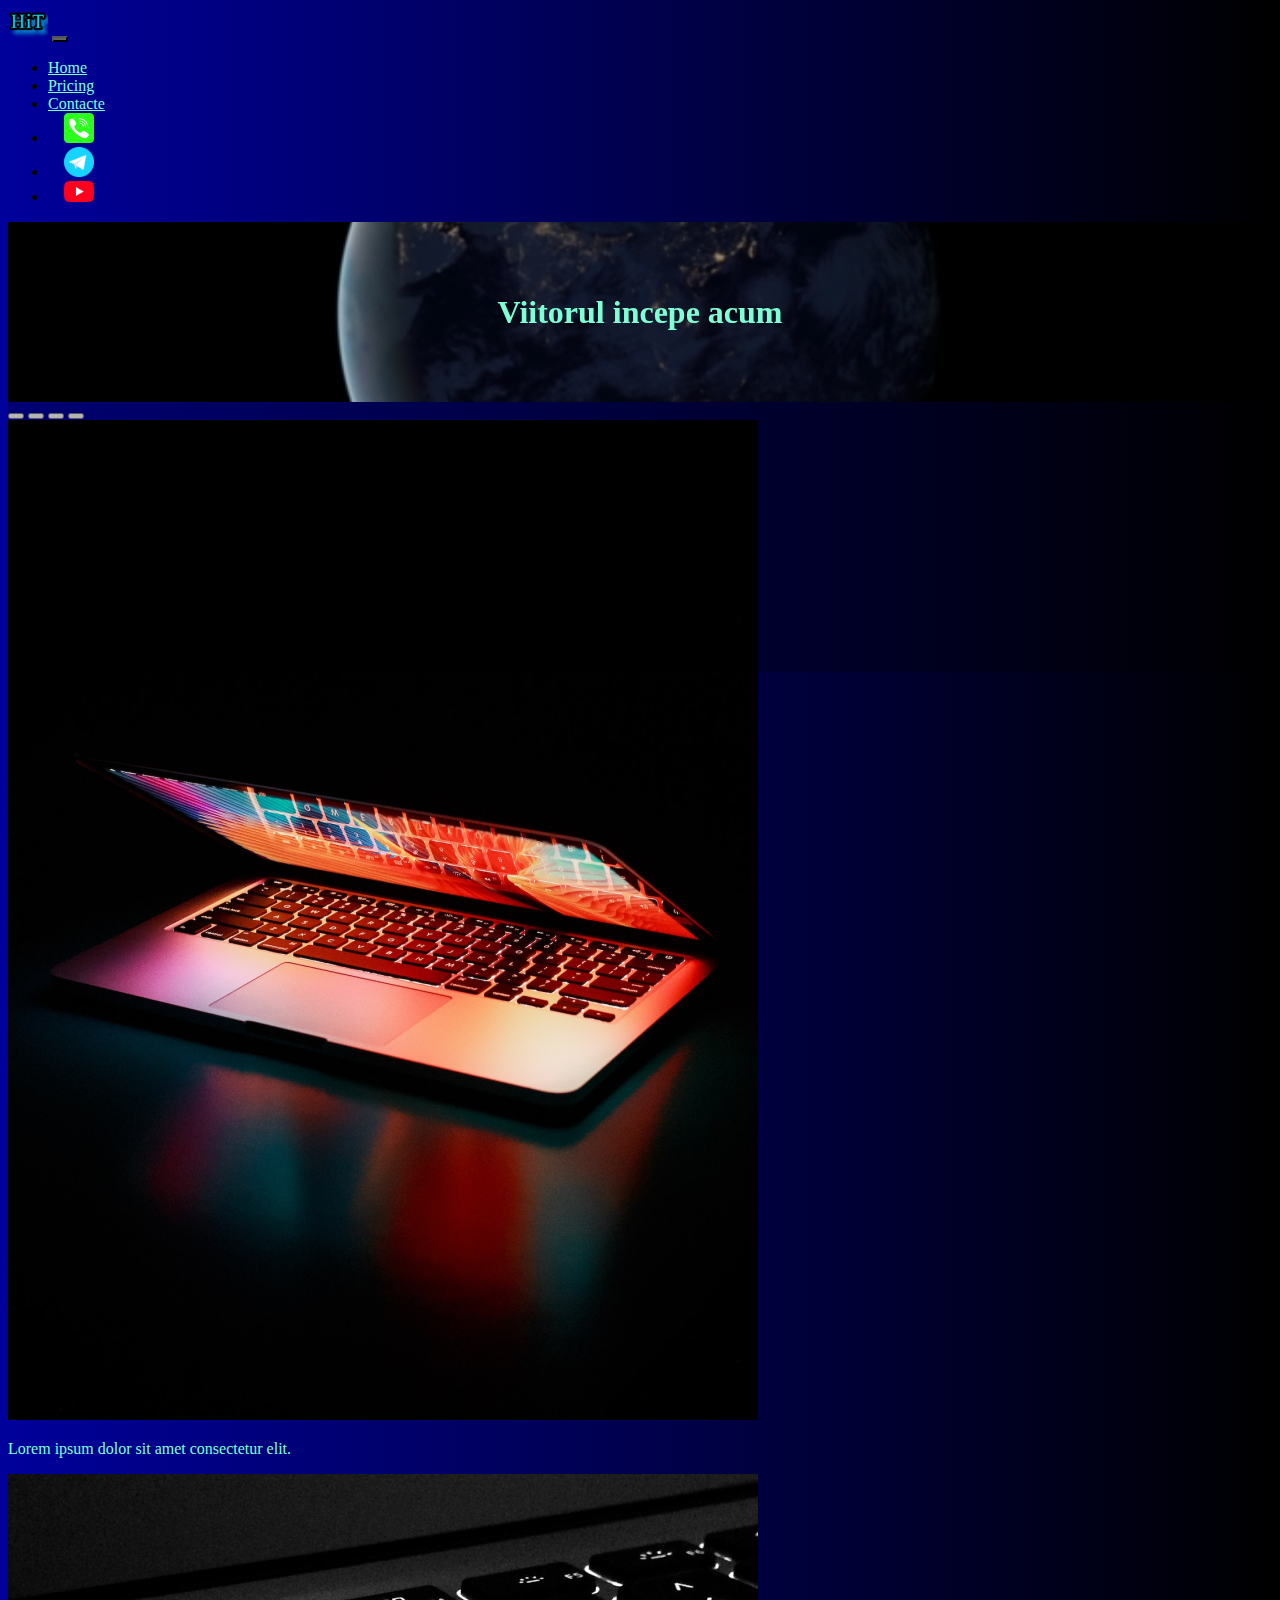
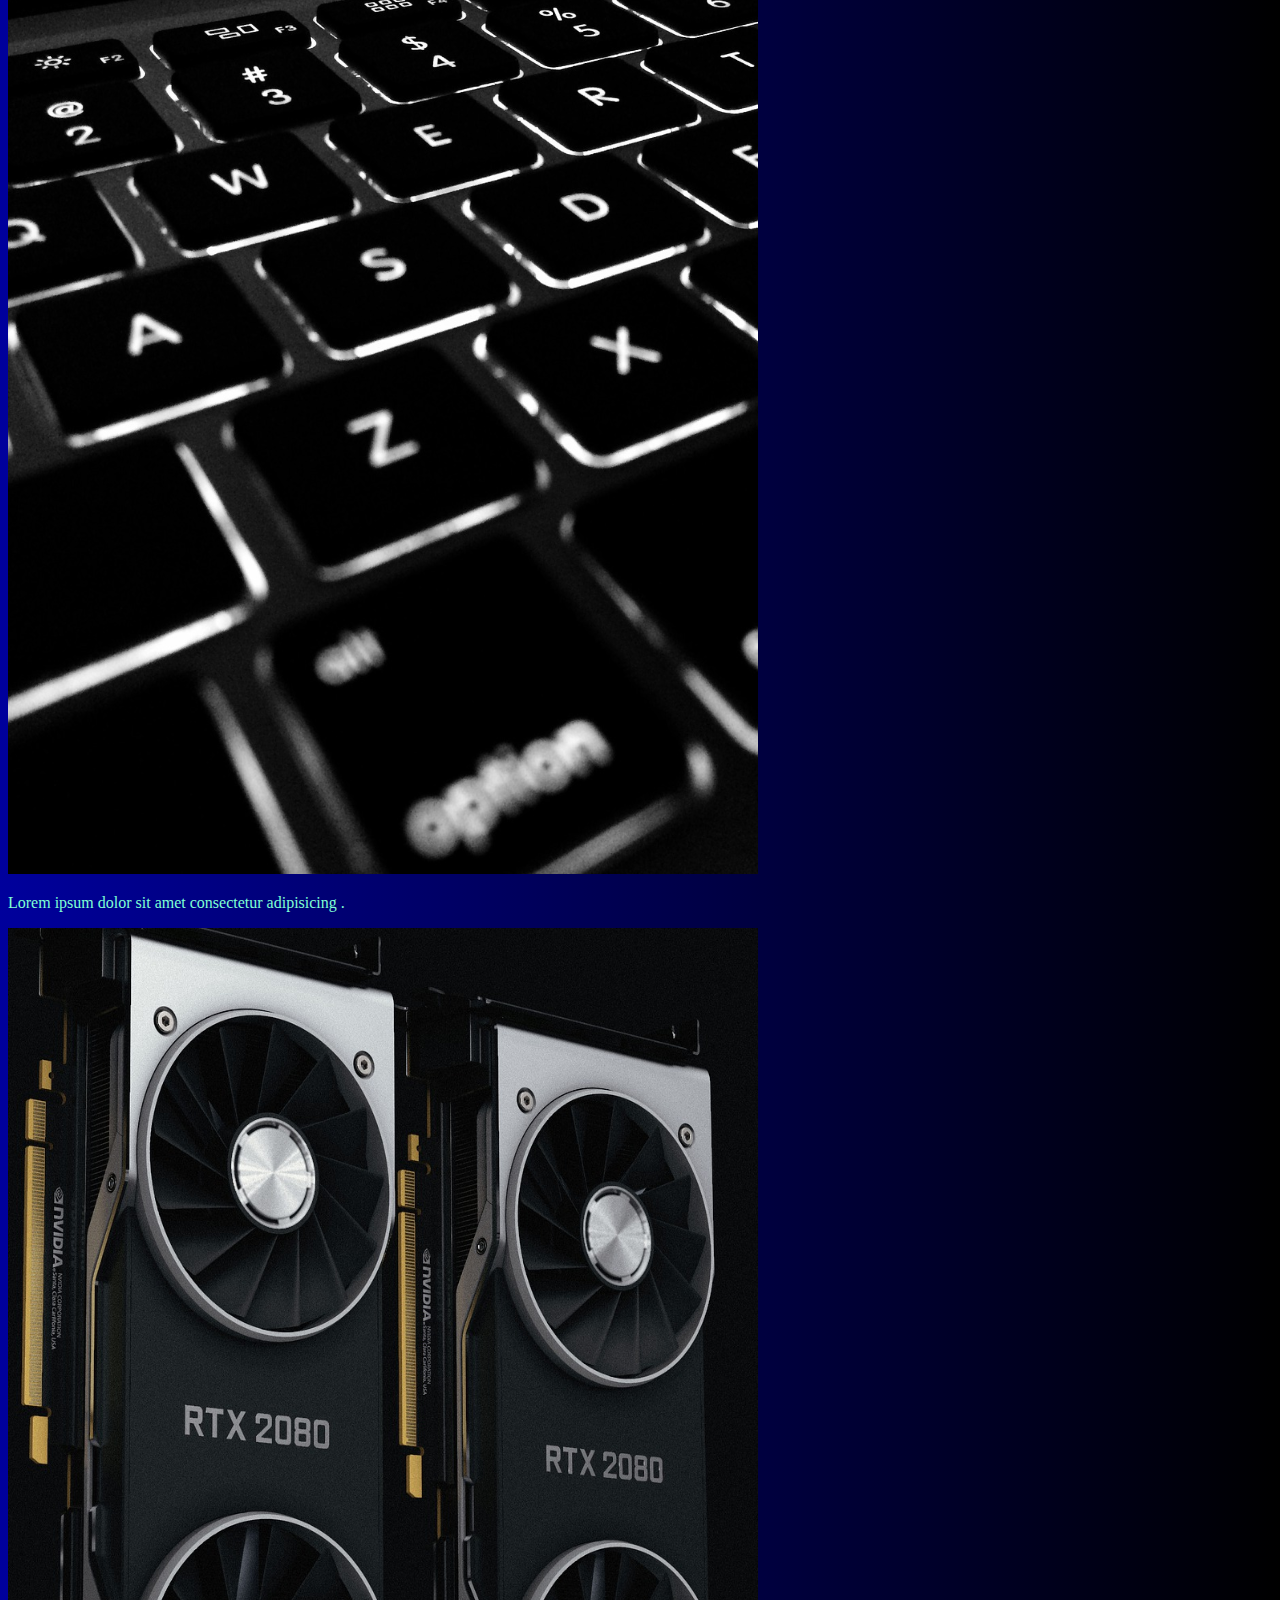
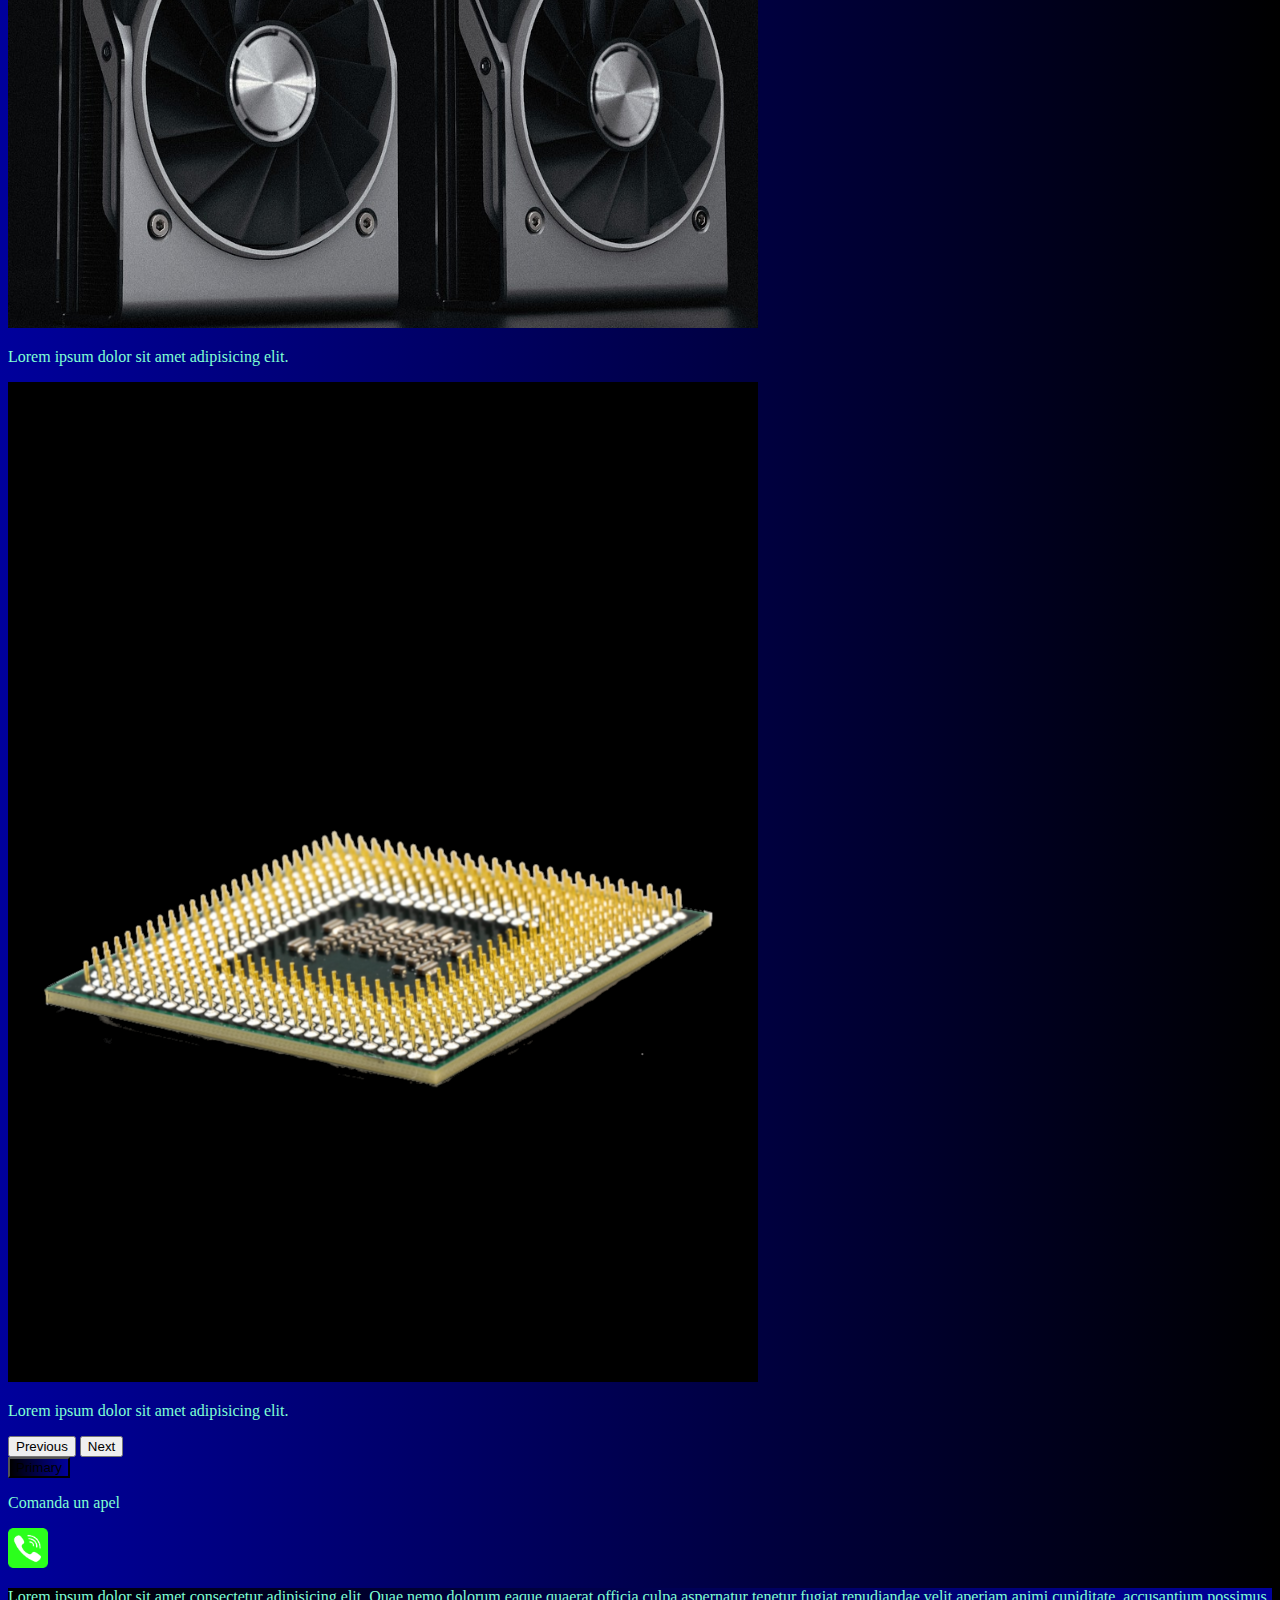
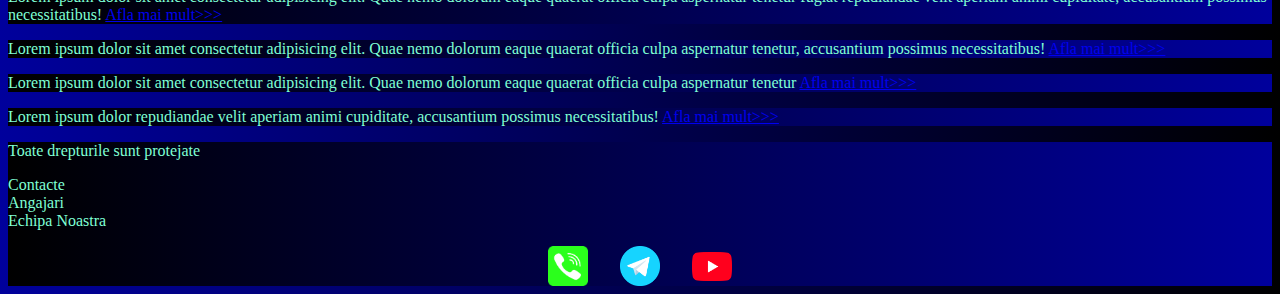
==== index.html @ c81a0516 "Add files via upload" ====
<!DOCTYPE html>
<html lang="en">

<head>
    <meta charset="UTF-8" />
    <meta http-equiv="X-UA-Compatible" content="IE=edge" />
    <meta name="viewport" content="width=device-width, initial-scale=1.0" />
    <link href="https://cdn.jsdelivr.net/npm/bootstrap@5.2.3/dist/css/bootstrap.min.css" rel="stylesheet"
        integrity="sha384-rbsA2VBKQhggwzxH7pPCaAqO46MgnOM80zW1RWuH61DGLwZJEdK2Kadq2F9CUG65" crossorigin="anonymous" />
    <link rel="stylesheet" href="source/styles/mycss.css" />
    <link rel="apple-touch-icon" sizes="180x180" href="source/images/apple-touch-icon.png" />
    <link rel="icon" type="image/png" sizes="32x32" href="source/images/favicon-32x32.png" />
    <link rel="icon" type="image/png" sizes="16x16" href="source/images/favicon-16x16.png" />
    <link rel="manifest" href="source/images/site.webmanifest" />
    <link rel="stylesheet" href="source/styles/bgvideo.css" />
    <title>HIT</title>
</head>

<body>
    <header>
        <nav class="navbar navbar-expand-lg bg-dark">
            <div class="container-fluid">
                <a class="navbar-brand" href="/"><img src="source/images/logo.png" alt="Logou" /></a>
                <button class="navbar-toggler" type="button" data-bs-toggle="collapse" data-bs-target="#navbarNav"
                    aria-controls="navbarNav" aria-expanded="false" aria-label="Toggle navigation">
                    <span class="navbar-toggler-icon"></span>
                </button>
                <div class="collapse navbar-collapse" id="navbarNav">
                    <ul class="navbar-nav">
                        <li class="nav-item">
                            <a class="nav-link active" aria-current="page" href="/">Home</a>
                        </li>

                        <li class="nav-item">
                            <a class="nav-link" href="pricing.html">Pricing</a>
                        </li>

                        <li class="nav-item">
                            <a class="nav-link" href="pricing.html">Contacte</a>
                        </li>

                        <li class="nav-item">
                            <a class="nav-link" href="#">
                                <img style="width: 30px; margin-inline: 1em" src="source/images/phone.png" alt="..." />
                            </a>
                        </li>

                        <li class="nav-item">
                            <a class="nav-link" href="#">
                                <img style="width: 30px; margin-inline: 1em" src="source/images/tg.png" alt="..." />
                            </a>
                        </li>

                        <li class="nav-item">
                            <a class="nav-link" href="#">
                                <img style="width: 30px; margin-inline: 1em" src="source/images/yt.png" alt="..." />
                            </a>
                        </li>
                    </ul>
                </div>
            </div>
        </nav>
    </header>

    <section>
        <div class="bgvideo">
            <video src="source/video/MP4_640_3MG.mp4" type="video/mp4" autoplay muted loop></video>
            <div class="effect"></div>
            <div class="video-text">
                <h1>Viitorul incepe acum</h1>
            </div>
        </div>

        <div class="container-fluid m-4">
            <div class="row">
                <div class="col-lg-1"></div>

                <div class="col-lg-8 col-md-12">
                    <div class="row">
                        <div id="carouselExampleIndicators" class="carousel slide" data-bs-ride="true">
                            <div class="carousel-indicators">
                                <button type="button" data-bs-target="#carouselExampleIndicators" data-bs-slide-to="0"
                                    class="active" aria-current="true" aria-label="Slide 1"></button>
                                <button type="button" data-bs-target="#carouselExampleIndicators" data-bs-slide-to="1"
                                    aria-label="Slide 2"></button>
                                <button type="button" data-bs-target="#carouselExampleIndicators" data-bs-slide-to="2"
                                    aria-label="Slide 3"></button>
                                <button type="button" data-bs-target="#carouselExampleIndicators" data-bs-slide-to="3"
                                    aria-label="Slide 4"></button>
                            </div>
                            <div class="carousel-inner">
                                <div class="carousel-item active">
                                    <div class="d-block w-100">
                                        <div class="row">
                                            <div class="col-lg-6 col-md-6">
                                                <img src="source/images/laptop.png" class="w-100" alt="..." />
                                            </div>
                                            <div class="col-lg-6 col-md-6 slide-text">
                                                <p>Lorem ipsum dolor sit amet consectetur elit.</p>
                                            </div>
                                        </div>
                                    </div>
                                </div>
                                <div class="carousel-item">
                                    <div class="d-block w-100">
                                        <div class="row">
                                            <div class="col-lg-6 col-md-6">
                                                <img src="source/images/acc.png" class="w-100" alt="...." />
                                            </div>
                                            <div class="col-lg-6 col-md-6 slide-text">
                                                <p>
                                                    Lorem ipsum dolor sit amet consectetur adipisicing .
                                                </p>
                                            </div>
                                        </div>
                                    </div>
                                </div>
                                <div class="carousel-item">
                                    <div class="d-block w-100">
                                        <div class="row">
                                            <div class="col-lg-6 col-md-6">
                                                <img src="source/images/gpu.png" class="w-100" alt="..." />
                                            </div>
                                            <div class="col-lg-6 col-md-6 slide-text">
                                                <p>Lorem ipsum dolor sit amet adipisicing elit.</p>
                                            </div>
                                        </div>
                                    </div>
                                </div>
                                <div class="carousel-item">
                                    <div class="d-block w-100">
                                        <div class="row">
                                            <div class="col-lg-6 col-md-6">
                                                <img src="source/images/cpu.png" class="w-100" alt="..." />
                                            </div>
                                            <div class="col-lg-6 col-md-6 slide-text">
                                                <p>Lorem ipsum dolor sit amet adipisicing elit.</p>
                                            </div>
                                        </div>
                                    </div>
                                </div>
                            </div>
                            <button class="carousel-control-prev" type="button"
                                data-bs-target="#carouselExampleIndicators" data-bs-slide="prev">
                                <span class="carousel-control-prev-icon" aria-hidden="true"></span>
                                <span class="visually-hidden">Previous</span>
                            </button>
                            <button class="carousel-control-next" type="button"
                                data-bs-target="#carouselExampleIndicators" data-bs-slide="next">
                                <span class="carousel-control-next-icon" aria-hidden="true"></span>
                                <span class="visually-hidden">Next</span>
                            </button>
                        </div>

                        <div class="col-lg-12 col-md-12 text-center mt-4">
                            <button type="button" class="btn btn-primary btn-lg my-4">
                                Primary
                            </button>
                        </div>

                        <div class="col-lg-12 col-md-12 text-center mt-4">
                            <p>Comanda un apel</p>
                        </div>

                        <div class="col-lg-12 col-md-12 text-center">
                            <img class="call-anim" style="width: 40px" src="source/images/phone.png" alt="" />
                        </div>
                    </div>
                </div>

                <div class="col-lg-3 col-md-12">
                    <div class="row px-2">
                        <div class="col-lg-12 sidebar my-4">
                            <p>
                                Lorem ipsum dolor sit amet consectetur adipisicing elit. Quae
                                nemo dolorum eaque quaerat officia culpa aspernatur tenetur
                                fugiat repudiandae velit aperiam animi cupiditate, accusantium
                                possimus necessitatibus! <a href="#">Afla mai mult>>></a>
                            </p>
                        </div>

                        <div class="col-lg-12 sidebar my-4">
                            <p>
                                Lorem ipsum dolor sit amet consectetur adipisicing elit. Quae
                                nemo dolorum eaque quaerat officia culpa aspernatur tenetur,
                                accusantium possimus necessitatibus!
                                <a href="#">Afla mai mult>>></a>
                            </p>
                        </div>

                        <div class="col-lg-12 sidebar my-4">
                            <p>
                                Lorem ipsum dolor sit amet consectetur adipisicing elit. Quae
                                nemo dolorum eaque quaerat officia culpa aspernatur tenetur
                                <a href="#">Afla mai mult>>></a>
                            </p>
                        </div>

                        <div class="col-lg-12 sidebar my-4">
                            <p>
                                Lorem ipsum dolor repudiandae velit aperiam animi cupiditate,
                                accusantium possimus necessitatibus!
                                <a href="#">Afla mai mult>>></a>
                            </p>
                        </div>
                    </div>
                </div>
            </div>
        </div>
    </section>

    <footer class="mt-4">
        <div class="container-fluid">
            <div class="row">
                <div class="col-lg-4 col-md-12 footer-text text-center">
                    <p>Toate drepturile sunt protejate</p>
                </div>
                <div class="col-lg-4 col-md-12 footer-text text-center">
                    <p>Contacte <br />Angajari <br />Echipa Noastra</p>
                </div>
                <div class="col-lg-4 col-md-12 media-links">
                    <img style="width: 40px; margin-inline: 1em" src="source/images/phone.png" alt="..." />
                    <img style="width: 40px; margin-inline: 1em" src="source/images/tg.png" alt="..." />
                    <img style="width: 40px; margin-inline: 1em" src="source/images/yt.png" alt="..." />
                </div>
            </div>
        </div>
    </footer>

    <script src="https://cdn.jsdelivr.net/npm/bootstrap@5.2.3/dist/js/bootstrap.bundle.min.js"
        integrity="sha384-kenU1KFdBIe4zVF0s0G1M5b4hcpxyD9F7jL+jjXkk+Q2h455rYXK/7HAuoJl+0I4"
        crossorigin="anonymous"></script>
</body>

</html>
---- source/styles/mycss.css ----
@import url(https: //fonts.googleapis.com/css?family=Oswald&display=swap);

body {
    font-family: Oswald, 'Times New Roman', Times, serif;
    background: linear-gradient(90deg, #00009C, #000000 100%);
}

p {
    color: aquamarine;
}

.nav-link {
    color: aquamarine;
}

.navbar-nav .nav-item.nav-link.active {
    color: rgb(99, 99, 99);
}

.navbar-brand img {
width: 40px;
}

.navbar-toggler {
    background-color: rgb(99, 99, 99);
}

.sidebar {
    color: aquamarine;
    background: linear-gradient(270deg, #00009C, #000000 100%);
}

.card {
    background: linear-gradient(270deg, #00009C, #000000 100%);
    color: aquamarine;
}

.card a {
    text-decoration: none;
    color: aquamarine;
}

.slide-text,
.footer-text {
    color: aquamarine;
    margin-block: auto auto;
}

footer,
.btn-primary {
    background: linear-gradient(270deg, #00009C, #000000 100%);
}

.media-links {
    display: flex;
    justify-content: center;
    align-items: center;
}

.call-anim {
    animation: phone 2s ease 0s infinite normal forwards;
}

@keyframes phone {
    0%,
    100% {
        transform: translateX(0%);
        transform-origin: 50% 50%;
    }

    15% {
        transform: translateX(-30px) rotate(-6deg);
    }

    30% {
        transform: translateX(15px) rotate(6deg);
    }

    45% {
        transform: translateX(-15px) rotate(-3.6deg);
    }

    60% {
        transform: translateX(9px) rotate(2.4deg);
    }

    75% {
        transform: translateX(-6px) rotate(-1.2deg);
    }
}

@media (max-width: 755px) {
    .carousel-indicators {
        display: none;
    }
}
---- source/styles/bgvideo.css ----
.bgvideo {
    height: 20vh;
    width: 100%;
    position: relative;
    display: flex;
    justify-content: center;
    align-items: center;
}
.bgvideo video {
    height: 20vh;
    width: 100%;
    position: absolute;
    top: 0;
    left: 0;
    object-fit: cover;
    z-index: 1;
}

.effect { /*face video mai intunceat din contul la background transparent care acopera video*/
        height: 50vh;
        width: 100%;
        position: absolute;
        top: 0;
        left: 0;
        object-fit: cover;
        z-index: 2;
        background-color: rgba(0, 0, 0, 0.246);
    }

    .video-text {
        color: aquamarine;
        z-index: 2;
    }
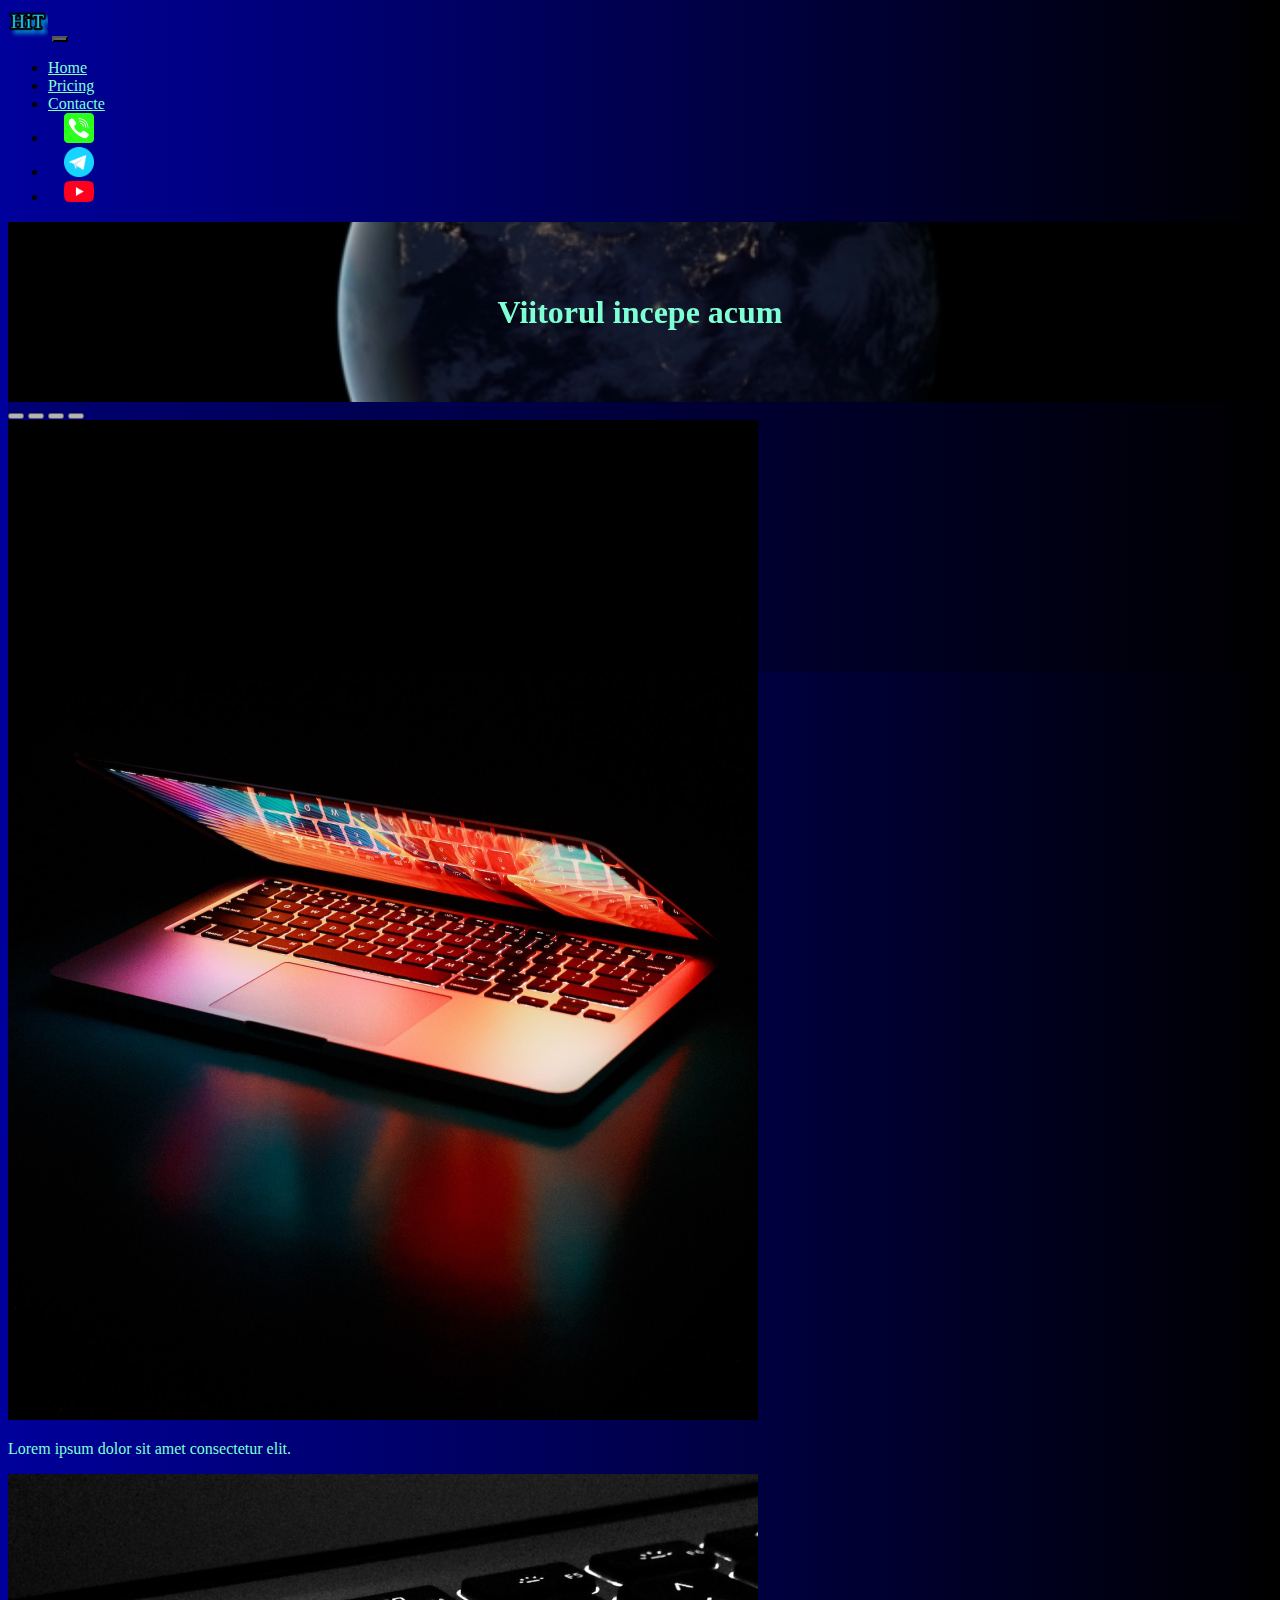
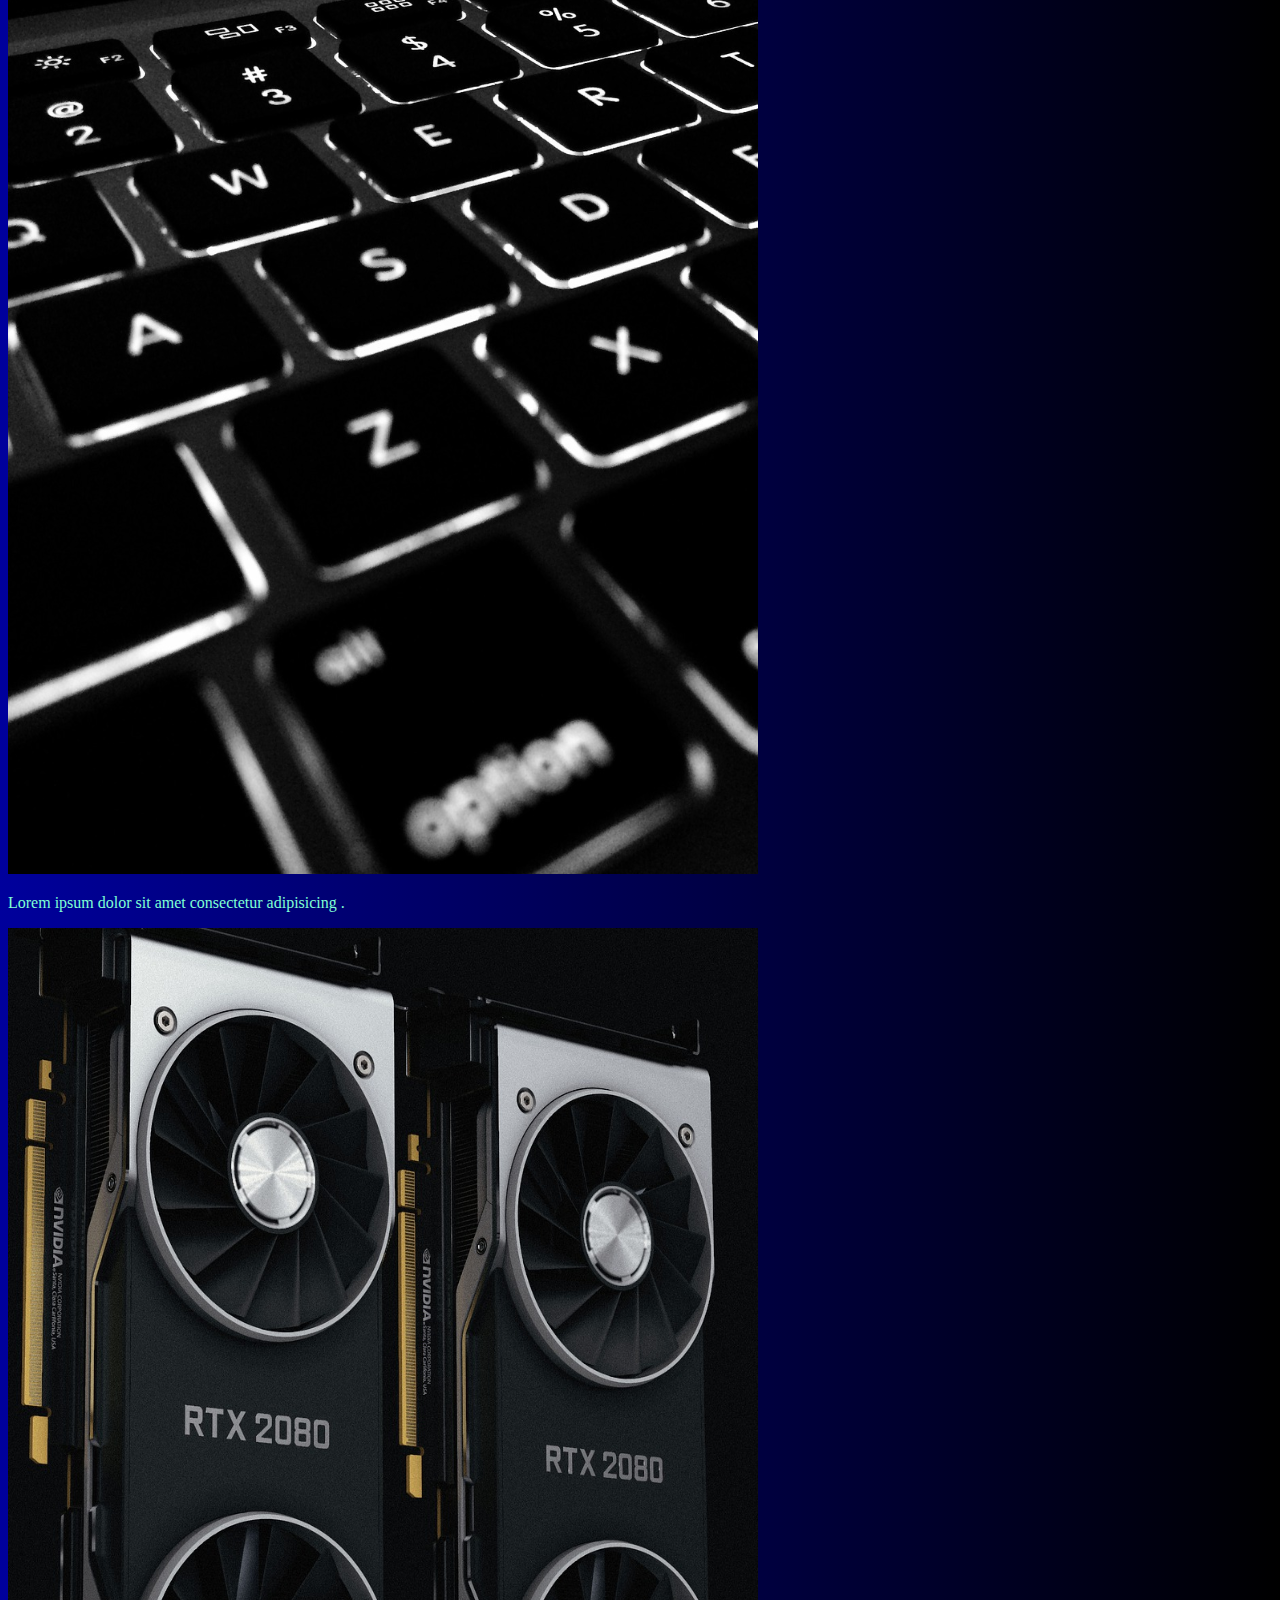
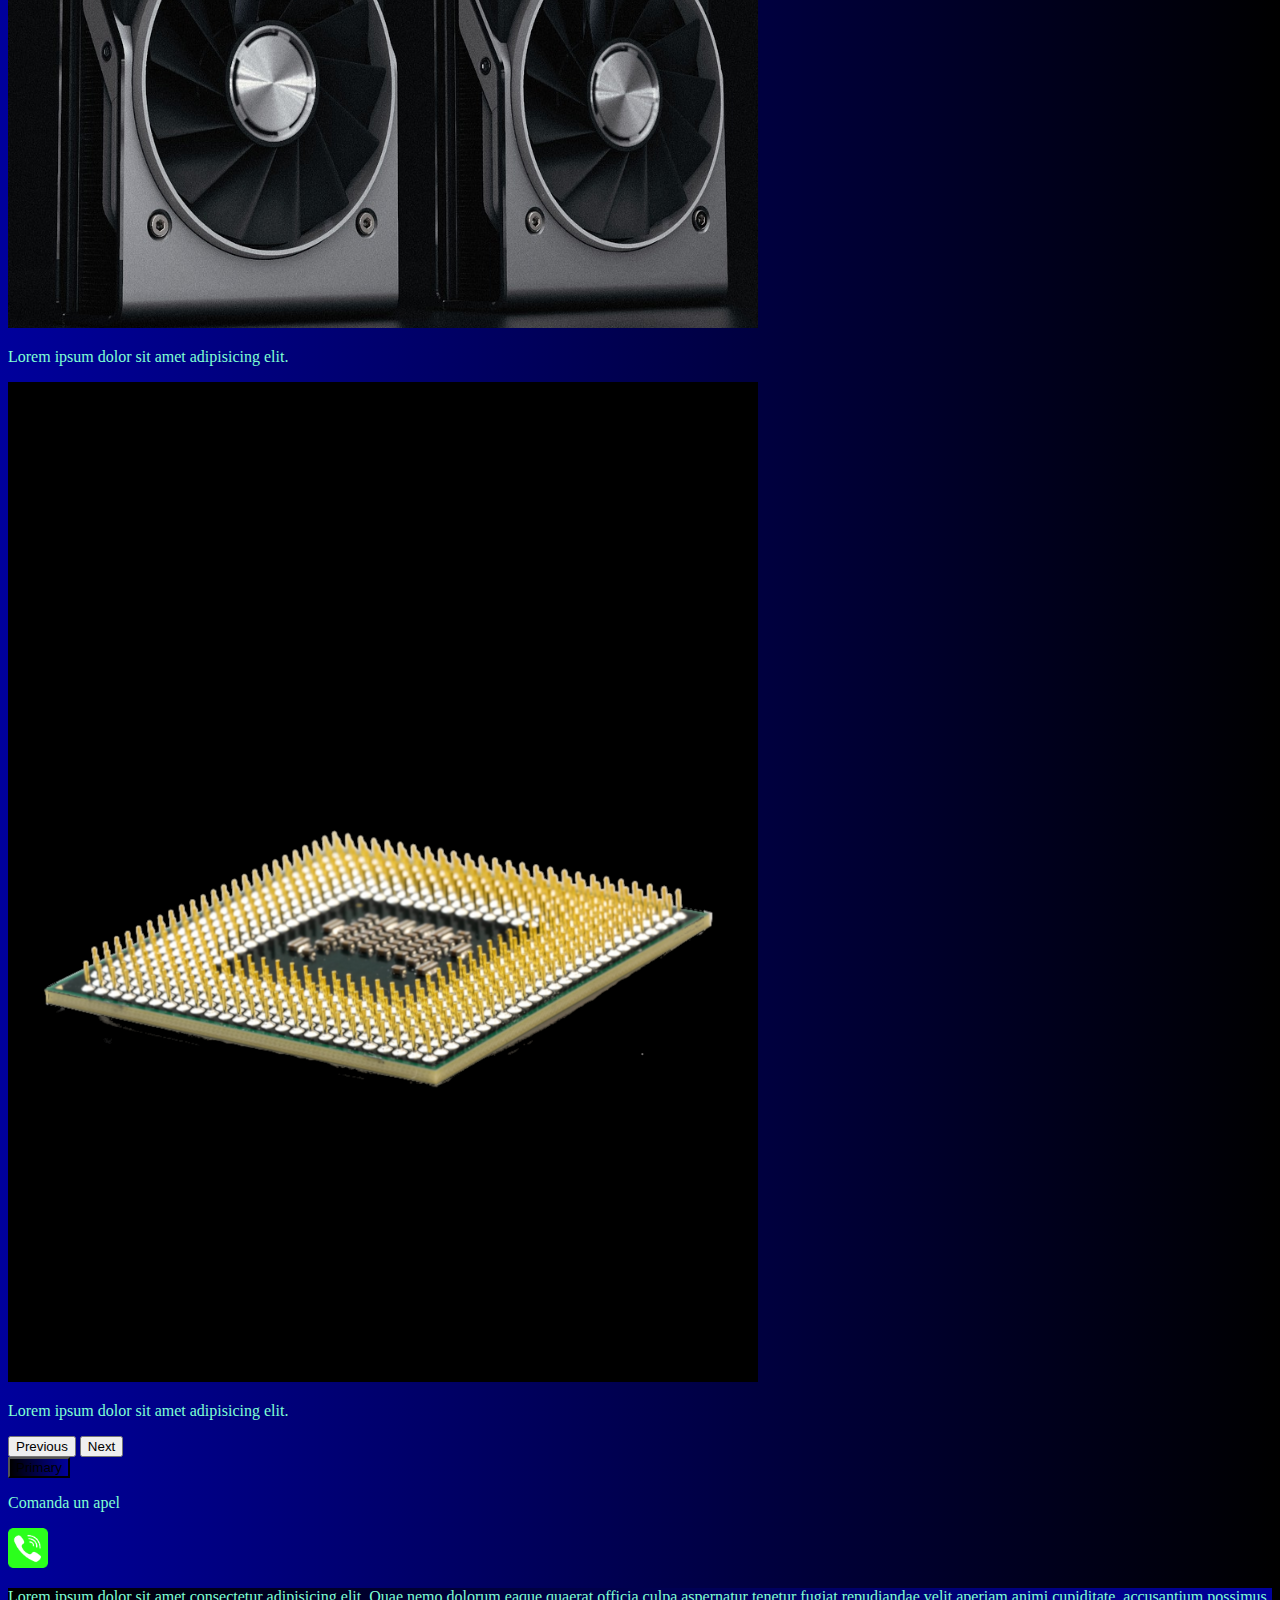
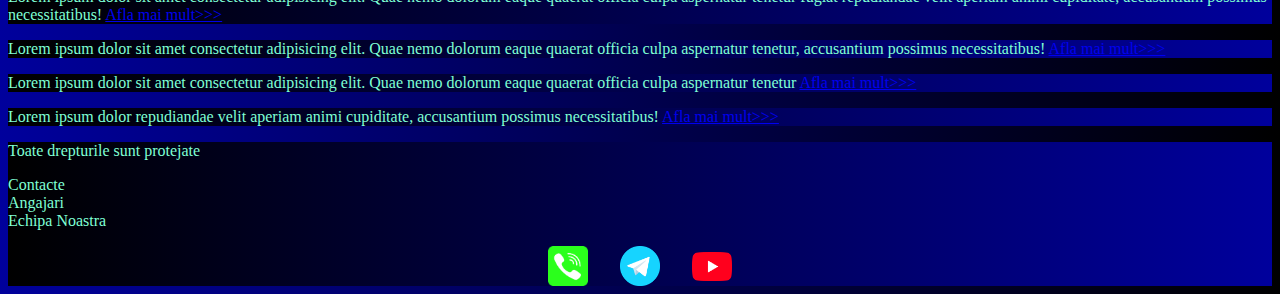
==== commit e6fa4551: "Update index.html" ====
--- a/index.html
+++ b/index.html
@@ -13,7 +13,7 @@
     <link rel="icon" type="image/png" sizes="16x16" href="source/images/favicon-16x16.png" />
     <link rel="manifest" href="source/images/site.webmanifest" />
     <link rel="stylesheet" href="source/styles/bgvideo.css" />
-    <title>HIT</title>
+    <title>presentation as 'HIT' store's page</title>
 </head>
 
 <body>
@@ -232,4 +232,4 @@
         crossorigin="anonymous"></script>
 </body>
 
-</html>+</html>
